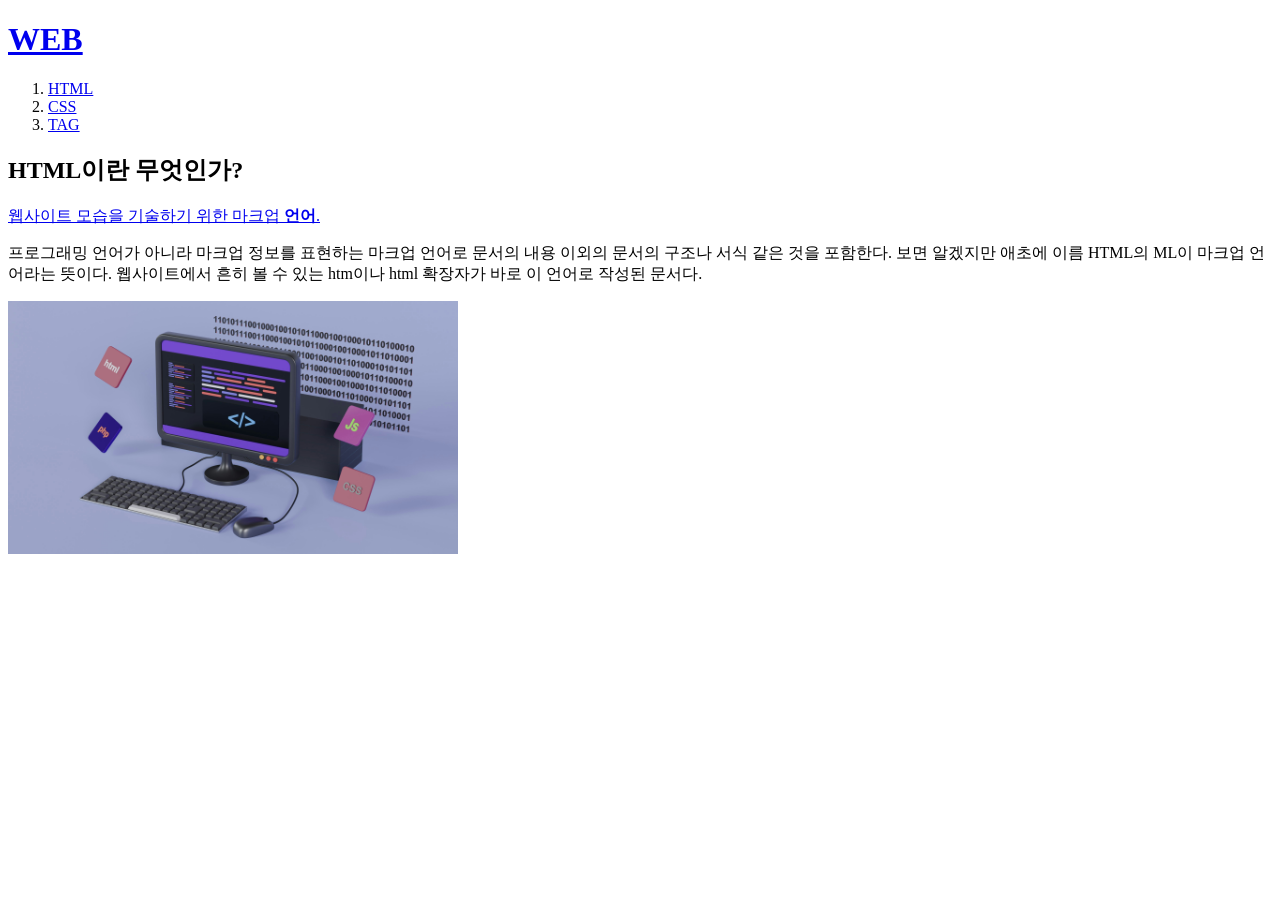
==== 1.html @ b116e46b "Rename 1.HTML to 1.html" ====
<!DOCTYPE html>
<html>
<head>
    <title>WEB1 - html</title>
    <meta charest="utf8">
</head>

<body>
    <h1><a href="index.HTML">WEB</a></h1>
    <Ol>
    <li><a href="1.HTML">HTML</a></li>
    <li><a href="2.HTML">CSS</a></li>
    <li><a href="3.HTML">TAG</a></li>
    </Ol>

    <h2>HTML이란 무엇인가?</h2>
    <p><a href="https://www.w3schools.com/tags/default.asp" title="HTML 태그정리"><u>웹사이트</u> 모습을 기술하기 위한 마크업 <strong>언어</strong>.</a></p>

    <p>프로그래밍 언어가 아니라 마크업 정보를 표현하는 마크업 언어로 문서의 내용 이외의 문서의 구조나 서식 같은 것을 포함한다. 보면 알겠지만 애초에 이름 HTML의 ML이 마크업 언어라는 뜻이다. 웹사이트에서 흔히 볼 수 있는 htm이나 html 확장자가 바로 이 언어로 작성된 문서다.</p>

    <img src="Coding.jpg" width="450">
</body>
</html>
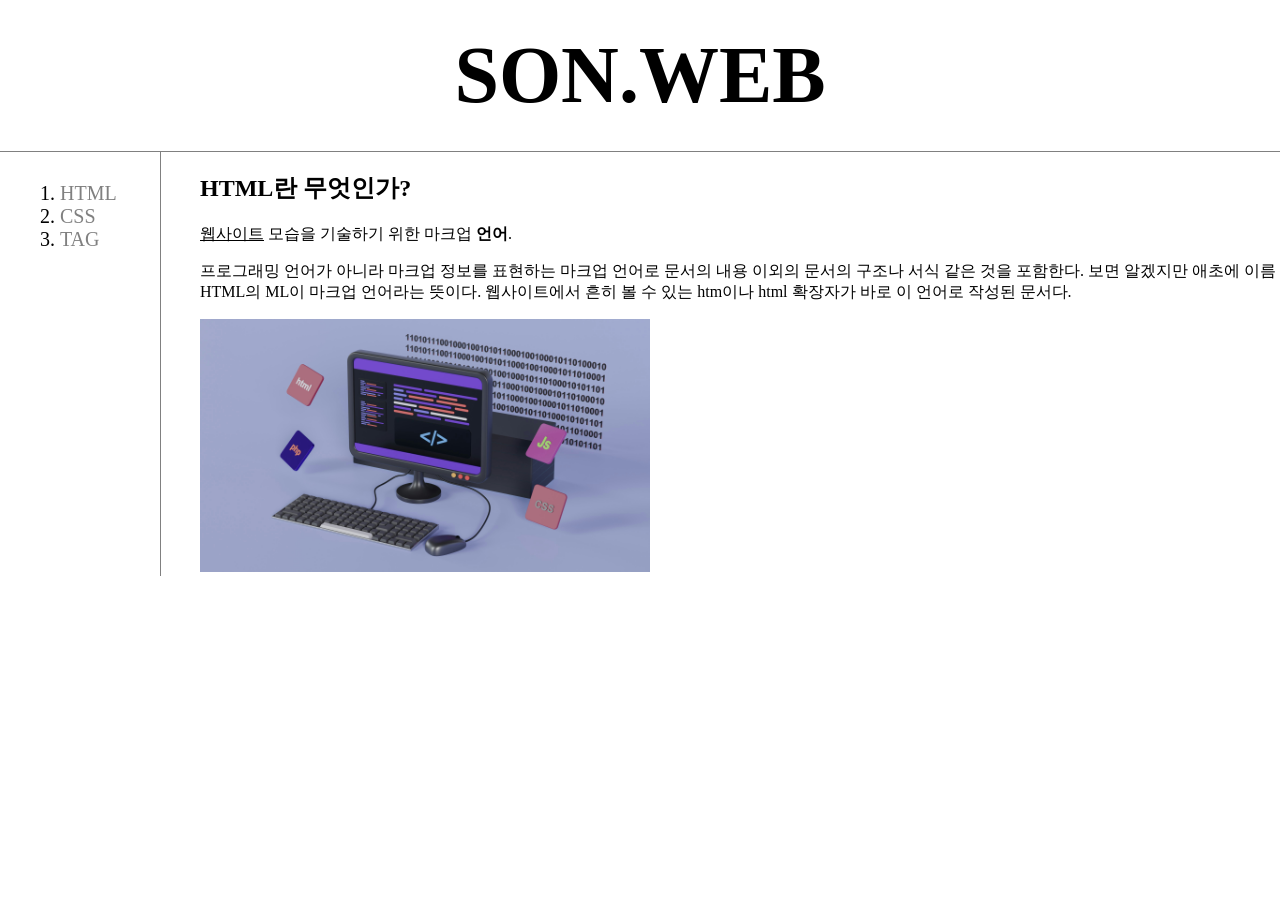
==== commit 36090a86: "완성!!" ====
--- a/1.html
+++ b/1.html
@@ -3,21 +3,27 @@
 <head>
     <title>WEB1 - html</title>
     <meta charest="utf8">
+    <link rel="stylesheet" href="style.css">
+    
 </head>
 
 <body>
-    <h1><a href="index.HTML">WEB</a></h1>
-    <Ol>
-    <li><a href="1.HTML">HTML</a></li>
-    <li><a href="2.HTML">CSS</a></li>
-    <li><a href="3.HTML">TAG</a></li>
-    </Ol>
+    <h1><a href="index.html">SON.WEB</a></h1>
+    <div id="grid">
+        <Ol>
+            <li><a href="1.html" class="saw">HTML</a></li>
+            <li><a href="2.html" class="saw" id="active">CSS</a></li>
+            <li><a href="3.html" class="saw">TAG</a></li>
+        </Ol>
 
-    <h2>HTML이란 무엇인가?</h2>
-    <p><a href="https://www.w3schools.com/tags/default.asp" title="HTML 태그정리"><u>웹사이트</u> 모습을 기술하기 위한 마크업 <strong>언어</strong>.</a></p>
+            <div>
+                <h2>HTML란 무엇인가?</h2>
+                <p><u>웹사이트</u> 모습을 기술하기 위한 마크업 <strong>언어</strong>.</a></p>
 
-    <p>프로그래밍 언어가 아니라 마크업 정보를 표현하는 마크업 언어로 문서의 내용 이외의 문서의 구조나 서식 같은 것을 포함한다. 보면 알겠지만 애초에 이름 HTML의 ML이 마크업 언어라는 뜻이다. 웹사이트에서 흔히 볼 수 있는 htm이나 html 확장자가 바로 이 언어로 작성된 문서다.</p>
+                <p>프로그래밍 언어가 아니라 마크업 정보를 표현하는 마크업 언어로 문서의 내용 이외의 문서의 구조나 서식 같은 것을 포함한다. 보면 알겠지만 애초에 이름 HTML의 ML이 마크업 언어라는 뜻이다. 웹사이트에서 흔히 볼 수 있는 htm이나 html 확장자가 바로 이 언어로 작성된 문서다.</p>
 
-    <img src="Coding.jpg" width="450">
+                <img src="Coding.jpg" width="450">
+            </div>
+    </div>
 </body>
 </html>
--- a/style.css
+++ b/style.css
@@ -0,0 +1,50 @@
+        body {
+            margin: 0;
+        }
+        #active {
+            color: gray;
+        }
+
+        .saw {
+            color: gray;
+        }
+
+        a {
+            color: black; 
+            text-decoration: none;   
+        }
+
+        h1 {
+            font-size: 80px;
+            text-align: center;
+            border-bottom: 1px solid gray;
+            margin:0;
+            padding: 30px;
+        }
+
+        ol {
+            border-right: 1px solid gray;
+            width: 60px;
+            margin: 0;
+            padding: 40px;
+            padding-left: 60px;
+            padding-top: 30px;
+            font-size: 20px;
+        }
+
+         #grid {
+            display: grid;
+            grid-template-columns: 200px 1fr;
+        }
+
+                @media(max-width: 800px) {
+            #grid {
+                display: block;
+            }
+            ol {
+                border-right: none;
+            }
+            h1 {
+                border-bottom: none;
+            }
+        }
